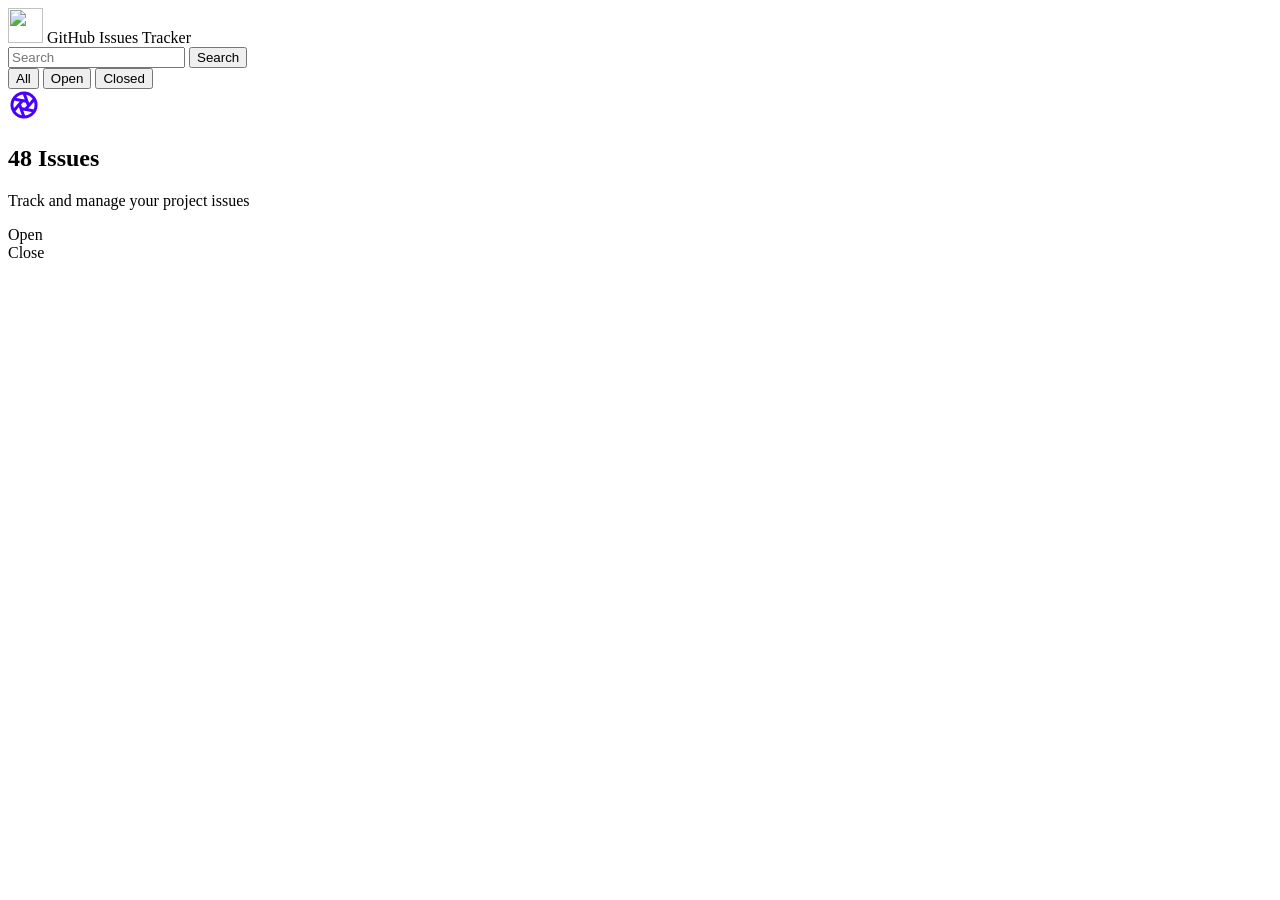
==== main.html @ 0d686fa5 "main page" ====
<!doctype html>
<html lang="en">
  <head>
    <meta charset="UTF-8" />
    <meta name="viewport" content="width=device-width, initial-scale=1.0" />
    <link rel="preconnect" href="https://fonts.googleapis.com" />
    <link rel="preconnect" href="https://fonts.gstatic.com" crossorigin />
    <link
      href="https://fonts.googleapis.com/css2?family=Geist&display=swap"
      rel="stylesheet"
    />
    <script src="https://cdn.jsdelivr.net/npm/@tailwindcss/browser@4"></script>

    <link
      href="https://cdn.jsdelivr.net/npm/daisyui@5"
      rel="stylesheet"
      type="text/css"
    />
    <script src="https://cdn.jsdelivr.net/npm/@tailwindcss/browser@4"></script>
    <title>Issues</title>
  </head>
  <body class="bg-[#F8FAFC]">
    <!-- Header Section -->
    <div class="navbar bg-base-100 shadow-sm">
      <div
        class="flex flex-col md:flex-row items-center w-full mx-auto gap-4 p-1 md:px-20"
      >
        <div class="flex-1 flex items-center gap-2">
          <img src="assets/github-logo.png" alt="" width="35px" height="35px" />
          <a class="text-xl font-semibold">GitHub Issues Tracker</a>
        </div>
        <div class="flex gap-2">
          <input
            id="search_input"
            type="text"
            placeholder="Search"
            class="input input-bordered w-auto"
          />
          <button onclick="searchIssue()" class="btn btn-primary">
            Search
          </button>
        </div>
      </div>
    </div>
    <!-- Header Section -->

    <!-- Issue Status Section -->
    <section class="my-5 md:mt-10">
      <div class="p-6 md:mx-20 md:rounded-lg bg-white drop-shadow-sm mx-auto">
        <div class="grid grid-cols-3 md:w-1/3 gap-2" id="category">
          <button class="btn btn-sm bg-primary text-white">All</button>
          <button class="btn btn-sm text-gray-500">Open</button>
          <button class="btn btn-sm text-gray-500">Closed</button>
        </div>
      </div>
    </section>
    <!-- Issue Status Section -->

    <!-- Issues Section -->
    <section>
      <div class="md:mx-20 bg-white drop-shadow-sm md:rounded-lg">
        <div class="flex items-center gap-2 p-6">
          <div
            class="bg-[#ECE4FF] w-[50px] h-[50px] flex items-center justify-center rounded-full"
          >
            <img
              src="assets/Aperture.png"
              alt="Aperture"
              width="32px"
              height="32px"
            />
          </div>
          <div class="flex-1 flex flex-col justify-center">
            <h1
              class="font-semibold text-[20px] text-[#1F2937]"
              id="issue_count"
            >
              48 Issues
            </h1>
            <p class="font-normal text-[16px] text-gray-500">
              Track and manage your project issues
            </p>
          </div>
          <div class="flex items-center gap-4">
            <div class="flex items-center gap-2">
              <div class="w-3 h-3 rounded-full bg-green-600"></div>
              <div>Open</div>
            </div>
            <div class="flex items-center gap-2">
              <div class="w-3 h-3 rounded-full bg-purple-600"></div>
              Close
            </div>
          </div>
        </div>
        <div class="p-4 bg-[#FBFBFB] border-t border-t-gray-200">
          <div
            class="grid grid-cols-1 md:grid-cols-2 lg:grid-cols-4 mx-auto gap-4"
            id="issue_container"
          ></div>
        </div>
      </div>
    </section>
    <!-- Issues Section -->

    <!-- Issue Modal -->
    <div id="modal_div"></div>
    <!-- Issue Modal -->
  </body>
  <script src="scripts/main.js"></script>
</html>
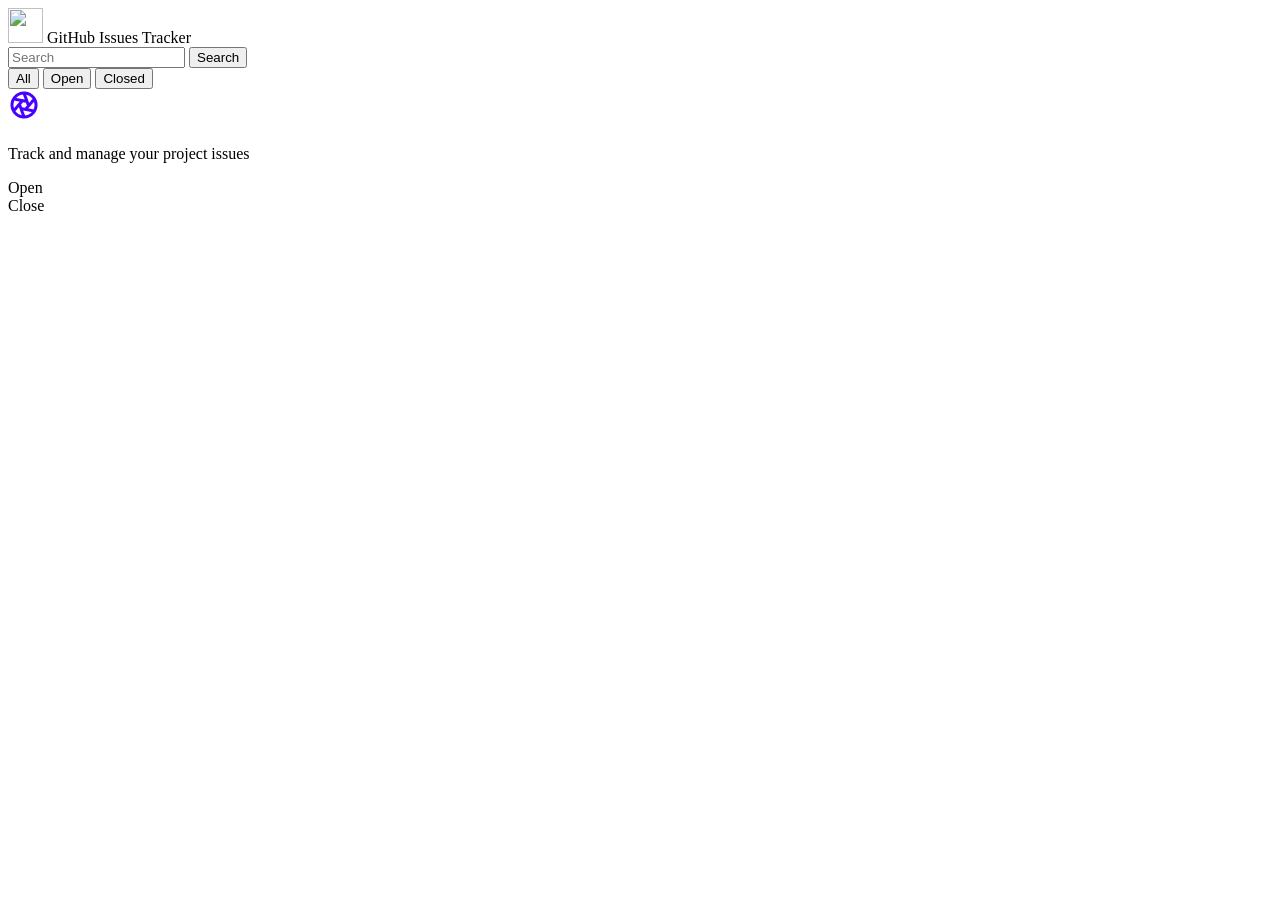
==== commit 92f3e052: "category logic update" ====
--- a/main.html
+++ b/main.html
@@ -75,7 +75,7 @@
               class="font-semibold text-[20px] text-[#1F2937]"
               id="issue_count"
             >
-              48 Issues
+              0 Issues
             </h1>
             <p class="font-normal text-[16px] text-gray-500">
               Track and manage your project issues
@@ -103,7 +103,7 @@
     <!-- Issues Section -->
 
     <!-- Issue Modal -->
-    <div id="modal_div"></div>
+    <dialog class="modal" id="modal_div"></dialog>
     <!-- Issue Modal -->
   </body>
   <script src="scripts/main.js"></script>
